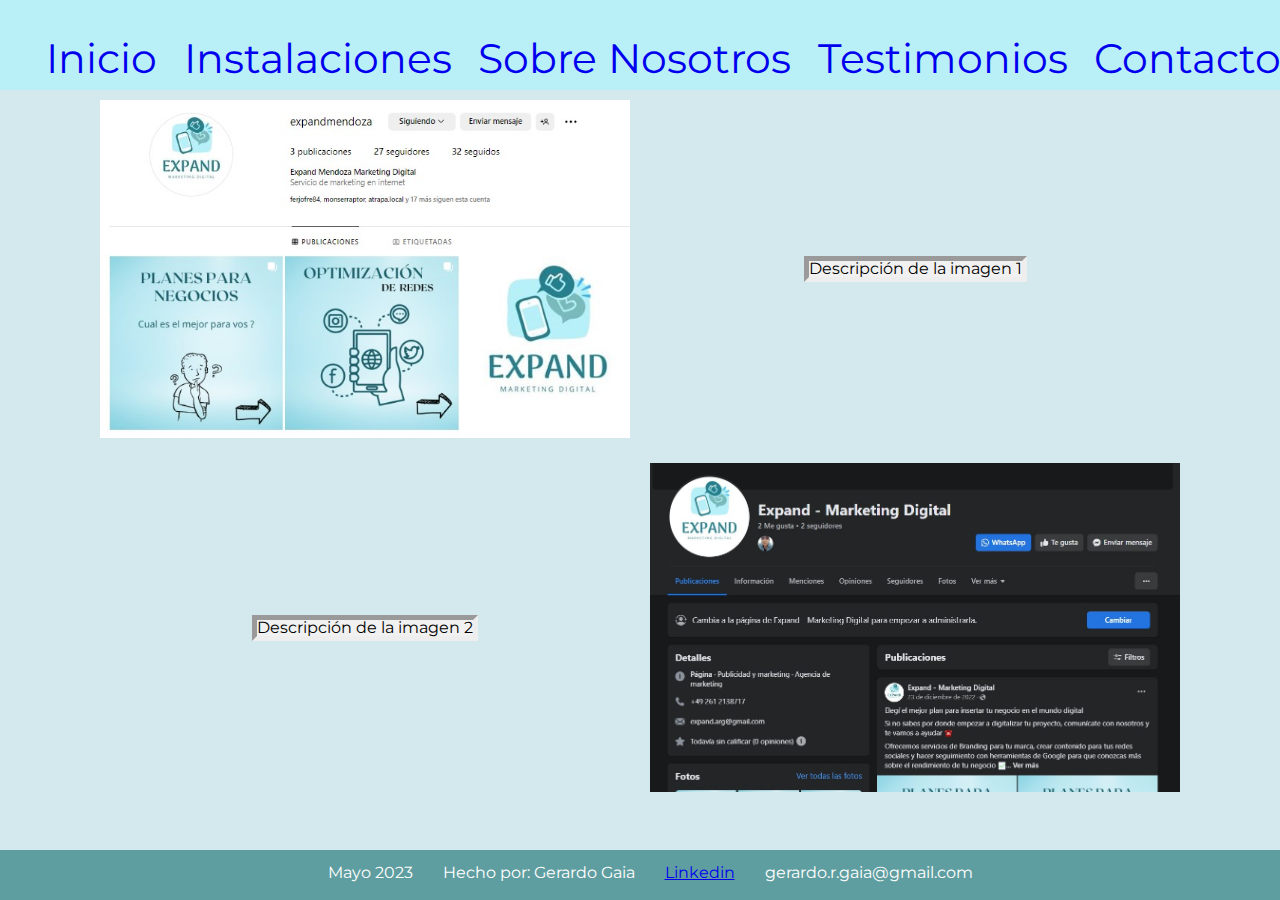
==== Pages/acerca.html @ ac243acc "primer commit" ====
<!DOCTYPE html>
<html lang="en">
<head>
    <meta charset="UTF-8">
    <meta http-equiv="X-UA-Compatible" content="IE=edge">
    <meta name="viewport" content="width=device-width, initial-scale=1.0">
    <!-- <link href="https://cdn.jsdelivr.net/npm/bootstrap@5.3.0/dist/css/bootstrap.min.css" rel="stylesheet" integrity="sha384-9ndCyUaIbzAi2FUVXJi0CjmCapSmO7SnpJef0486qhLnuZ2cdeRhO02iuK6FUUVM" crossorigin="anonymous"> -->
    <link rel="stylesheet" href="../CSS/reset.css">
    <link rel="stylesheet" href="../CSS/style.css">
    <title>Nosotros</title>
</head>
<body>
    <header>
        <nav class="menuNav">
            <ul id="listaMenu">
                <li class="limenu"><a class="menus" href="../index.html">Inicio</a></li>
                <li class="limenu"><a class="menus" href="../Pages/instalaciones.html">Instalaciones</a></li>
                <li class="limenu"><a class="menus" href="../Pages/acerca.html">Sobre Nosotros</a></li>
                <li class="limenu"><a class="menus" href="../Pages/testimonios.html">Testimonios</a></li>
                <li class="limenu"><a class="menus" href="../Pages/contacto.html">Contacto</a></li>
            </ul>
        </nav>
    </header>
    <main>
      <div class="contenedor">
        <div class="item">
          <img src="../Img/expand1.jpg" alt="Imagen 1">
        </div>
        <div class="item">
          <p>Descripción de la imagen 1</p>
        </div>
        <div class="item">
            <p>Descripción de la imagen 2</p>
        </div>
        <div class="item">
            <img src="../Img/expand2.jpg" alt="Imagen 2">
        </div>
      </div> 
    </main>
    <footer>
        <ul class="menuPie">
            <li class="lipie">Mayo 2023</li>
            <li class="lipie">Hecho por: Gerardo Gaia</li>
            <li class="lipie"><a href="https://www.linkedin.com/in/gerardo-r-gaia/">Linkedin</a></li>
            <li class="lipie">gerardo.r.gaia@gmail.com</li>
        </ul>
    </footer>
</body>
</html>
---- CSS/style.css ----
@import url('https://fonts.googleapis.com/css2?family=Montserrat:ital,wght@0,100;0,300;0,400;0,500;1,600&display=swap');
 
 /*CSS Body*/

body{
    height: 100%;
    background-color: #D4E9ED;
    display:grid;
    font-family: 'Montserrat', sans-serif;
}

    /*CSS sección "Header"*/

header{
    overflow: hidden;
    background-color: #B9EFF7;
    width: 100%;
    height: 50px;
    position: fixed;
    top: 0;
    left: 0;
    padding: 20px;
}

.menus{
    color: 2A7F8C;
    text-decoration: none;
    transition: color 0.3s ease;
    font-size: 4.5vh;
}

.menus:hover{
    color: black;
    text-decoration: underline;
}

.limenu {
    float: left;
    padding-left: .7cm;
    padding-top: .5cm;
    font-size: larger;
}

    /*CSS sección "Main"*/

main {
    overflow: hidden;
    background-color: #D4E9ED;
    flex: 1;
    padding: 100px;
    box-sizing: border-box;
    height: 100vh - 80px;
}

img{
    width: 100%;
}

p{
    margin: 0;
}

.logo-empresa{
    width: 250px;
    height: auto;
}

    /*Títulos y texto*/

h1{
    font-size: 4vh;
}

h2{
    margin-top: 25px;
    margin-bottom: 10px;
    padding-bottom: 20px;
    font-size: 1cm;
}

i{
    color: #002129;
    font-style: italic;
    font-weight: bold;
}

    /* Página principal */

.descripcion h1{
    font-size: 6vh;
    padding-top: 15px;
    padding-bottom: 15px;
    color: #13393F;
}

.descripcion p{
    font-size: 3vh;
    color: #13393F;
    margin-bottom: 10px;
}

    /*Forms, inputs y labels */

form{
    margin-top: 10px;
}

label{
    display: block;
    margin: 5px;
}

    /*Formulario con información de la empresa*/

.infocontacto {
    background-color: lightblue;
    border: 5px;
    border-style: outset;
    margin-bottom: 50px;
}

.infocontacto input[type="text"], .infocontacto input[type="email"]{
    width: 200px;
    padding: 5px;
    margin-left: 25px;
    margin-bottom: 10px;
}

.infocontacto input[type="email"]{
    margin-bottom: 25px;
}

.infocontacto label{
    margin-left: 35px;
}

.infocontacto h2{
    margin-left: 50px;
}

input[readonly]{
    background-color: rgb(235, 235, 235);
}

.infocontacto p{
    font-size: larger;
    margin-bottom: 20px;
}

#nombre{
    font-size: 25px;
}

    /*Formulario para contactar a la empresa*/

.contacto{
    padding-top: 10px;
    border: 5px;
    border-style: outset;
    background-color: #7AB1B8;
}

.contacto input[type="text"], .contacto input[type="email"]{
    width: 520px;
    padding: 5px;
    margin-bottom: 10px;
}

.contacto input, .contacto textarea, .contacto label{
    margin-left: 25px;
}

.contacto h2{
    margin-left: 50px;
}

input[type="submit"]{
    margin-top: 10px;
    padding: 10px 20px;
    margin-bottom: 25px;
}

    /*Mapa*/

.mapa {
    position: static;
    width: 100%;
    height: 500px;
}

.mapa iframe {
    padding-top: 100px;
    border-bottom: 100px;
    position: static;
}

    /*Carrusel*/

.contenedor-dispositivas {
    width: 1024px;
    height: auto;
    margin:50px auto 0;
    overflow: hidden;
}

.contenedor-dispositivas ul {
	display: flex;
	padding: 0;
	width: 300%;
	animation: slide 15s infinite alternate ease-in-out;
}

.contenedor-dispositivas li {
	width: 100%;
	list-style: none;
}

.contenedor-dispositivas img {
	width: 100%;
}

@keyframes slide {
	0% {margin-left: 0;}
	28% {margin-left: 0;}
	
	34% {margin-left: -100%;}
	62% {margin-left: -100%;}
	
	68% {margin-left: -200%;}
	100% {margin-left: -200%;}
}

    /*Display de imagenes con texto*/

.contenedor {
    display: grid;
    grid-template-columns: 1fr 1fr; 
    grid-template-rows: 1fr 1fr;
    gap: 20px; 
}

.item {
    display: flex;
    align-items: center;
    justify-content: center;
    max-width: 1024px;
    max-height: 720px;
    height: auto;
    overflow: hidden;
  }

.item p{
    background-color: #f1f1f1;
    border: 5px;
    border-style: inset;
    
}

.item img {
    position: static;

    overflow: hidden;
}

.container{
    display: grid;
    grid-template-columns: 1fr 1fr; 
    gap: 20px; 
}

    /*CSS sección "Pie de página"*/

footer {
    position: fixed;
    left: 0;
    bottom: 0;
    width: 100%;
    height: 30px;
    background-color: cadetblue;
    color: white;
    padding: 10px;
    text-align: center;
}

footer ul {
    display: flex;
    border-left: 70px;
    border-top: 5px;
    justify-content: center;
    list-style: none;
    padding: 0;
}

footer li {
    margin: 0 10px;
    padding: 5px;
}
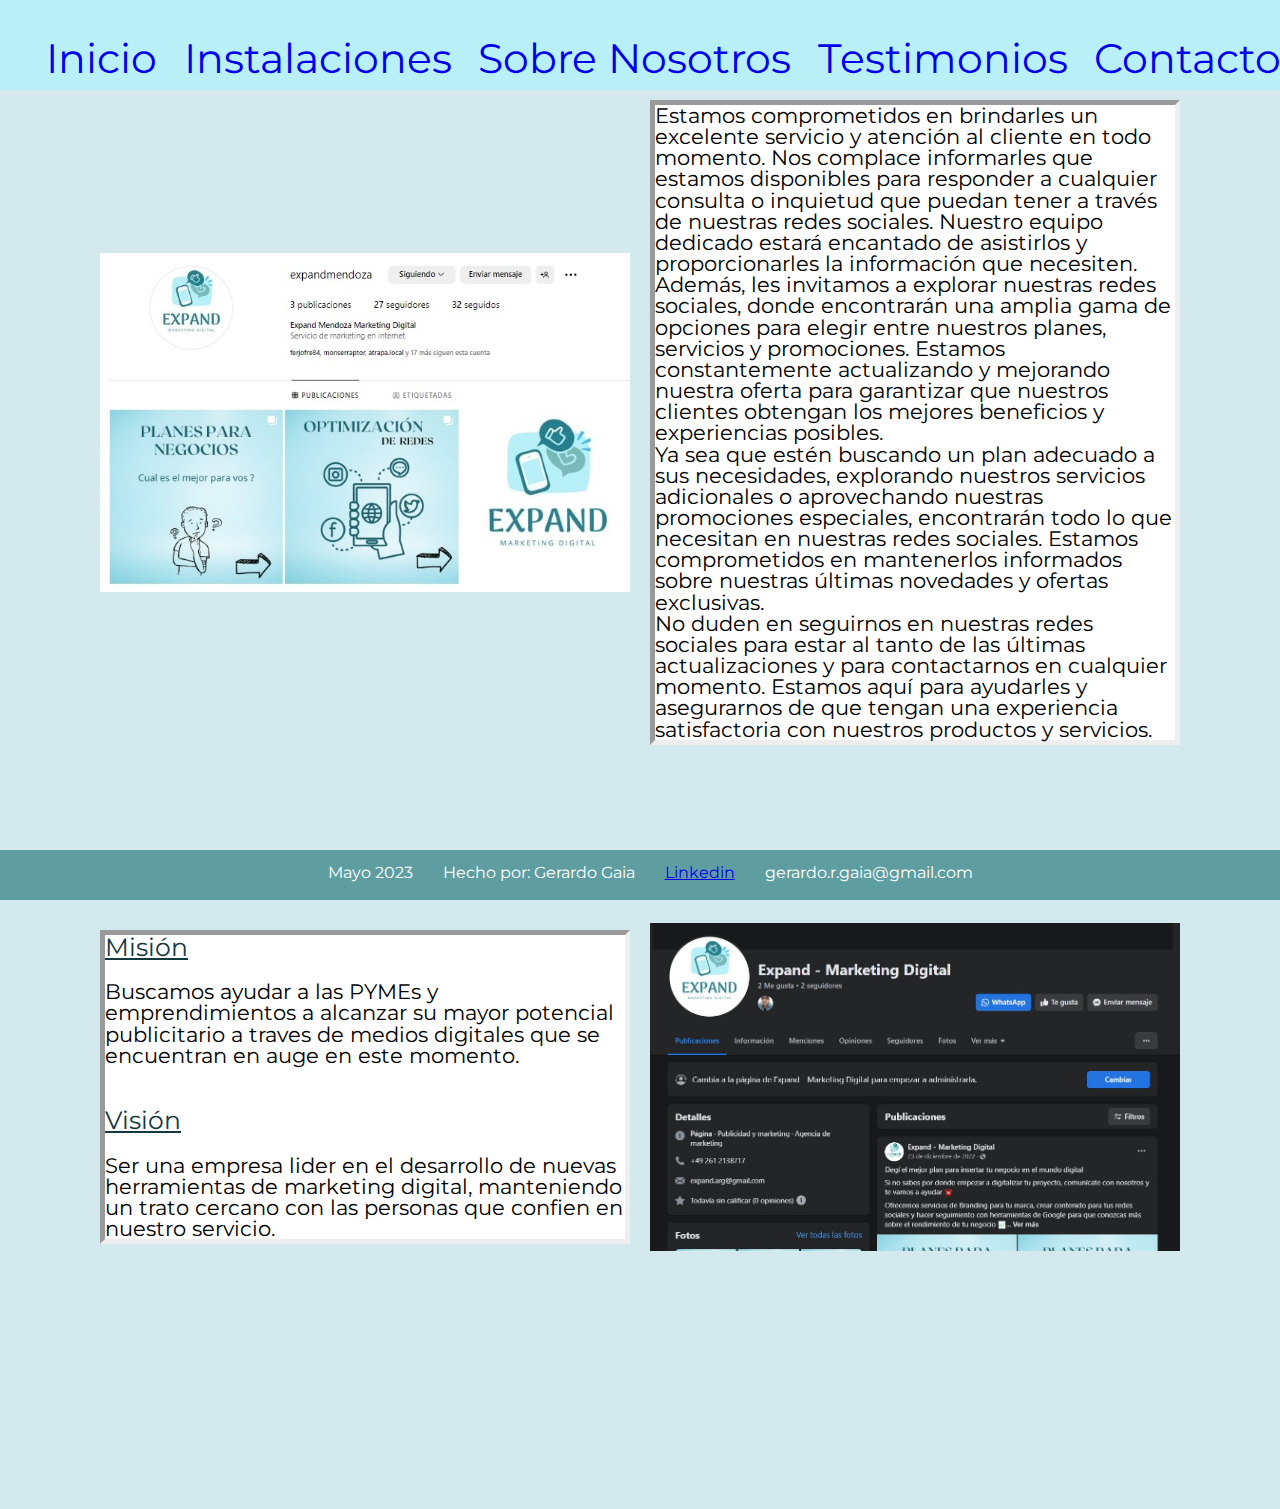
==== commit d2a00616: "commit final" ====
--- a/Pages/acerca.html
+++ b/Pages/acerca.html
@@ -27,10 +27,20 @@
           <img src="../Img/expand1.jpg" alt="Imagen 1">
         </div>
         <div class="item">
-          <p>Descripción de la imagen 1</p>
+          <p>Estamos comprometidos en brindarles un excelente servicio y atención al cliente en todo momento. Nos complace informarles que estamos disponibles para responder a cualquier consulta o inquietud que puedan tener a través de nuestras redes sociales. Nuestro equipo dedicado estará encantado de asistirlos y proporcionarles la información que necesiten.<br>
+          Además, les invitamos a explorar nuestras redes sociales, donde encontrarán una amplia gama de opciones para elegir entre nuestros planes, servicios y promociones. Estamos constantemente actualizando y mejorando nuestra oferta para garantizar que nuestros clientes obtengan los mejores beneficios y experiencias posibles.<br>
+          Ya sea que estén buscando un plan adecuado a sus necesidades, explorando nuestros servicios adicionales o aprovechando nuestras promociones especiales, encontrarán todo lo que necesitan en nuestras redes sociales. Estamos comprometidos en mantenerlos informados sobre nuestras últimas novedades y ofertas exclusivas.<br>
+          No duden en seguirnos en nuestras redes sociales para estar al tanto de las últimas actualizaciones y para contactarnos en cualquier momento. Estamos aquí para ayudarles y asegurarnos de que tengan una experiencia satisfactoria con nuestros productos y servicios.</p>
         </div>
         <div class="item">
-            <p>Descripción de la imagen 2</p>
+            <p><span class="resaltar">Misión</span>
+            <br><br>
+            Buscamos ayudar a las PYMEs y emprendimientos a alcanzar su mayor potencial publicitario a traves de medios digitales que se encuentran en auge en este momento.
+            <br><br><br>
+            <span class="resaltar">Visión</span>
+            <br><br>
+            Ser una empresa lider en el desarrollo de nuevas herramientas de marketing digital, manteniendo un trato cercano con las personas que confien en nuestro servicio.
+            </p>
         </div>
         <div class="item">
             <img src="../Img/expand2.jpg" alt="Imagen 2">
--- a/CSS/style.css
+++ b/CSS/style.css
@@ -58,6 +58,7 @@
 
 p{
     margin: 0;
+    font-size: 2.35vh;
 }
 
 .logo-empresa{
@@ -250,15 +251,13 @@
   }
 
 .item p{
-    background-color: #f1f1f1;
+    background-color: white;
     border: 5px;
     border-style: inset;
-    
 }
 
 .item img {
     position: static;
-
     overflow: hidden;
 }
 
@@ -267,6 +266,13 @@
     grid-template-columns: 1fr 1fr; 
     gap: 20px; 
 }
+
+span{
+    font-size: 2.8vh;
+    color:#13393F;
+    text-decoration: underline;
+}
+
 
     /*CSS sección "Pie de página"*/
 
